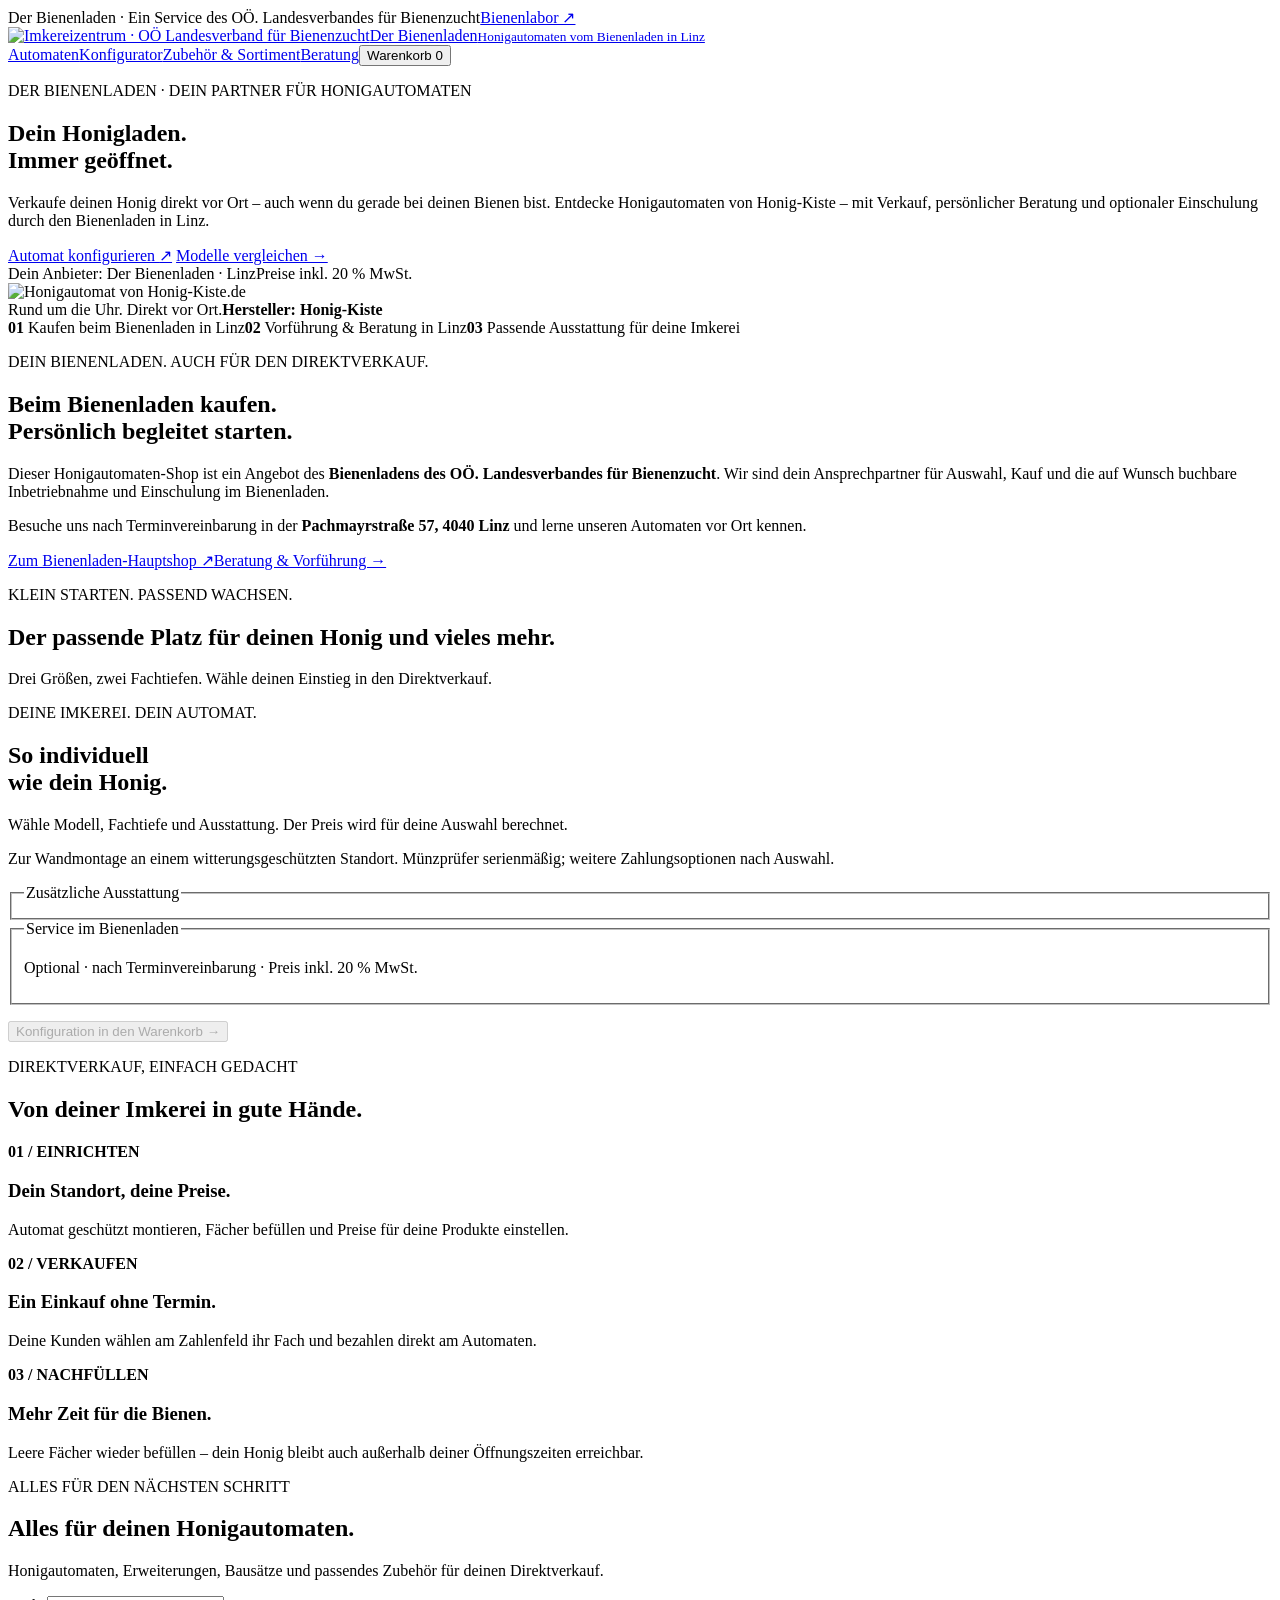
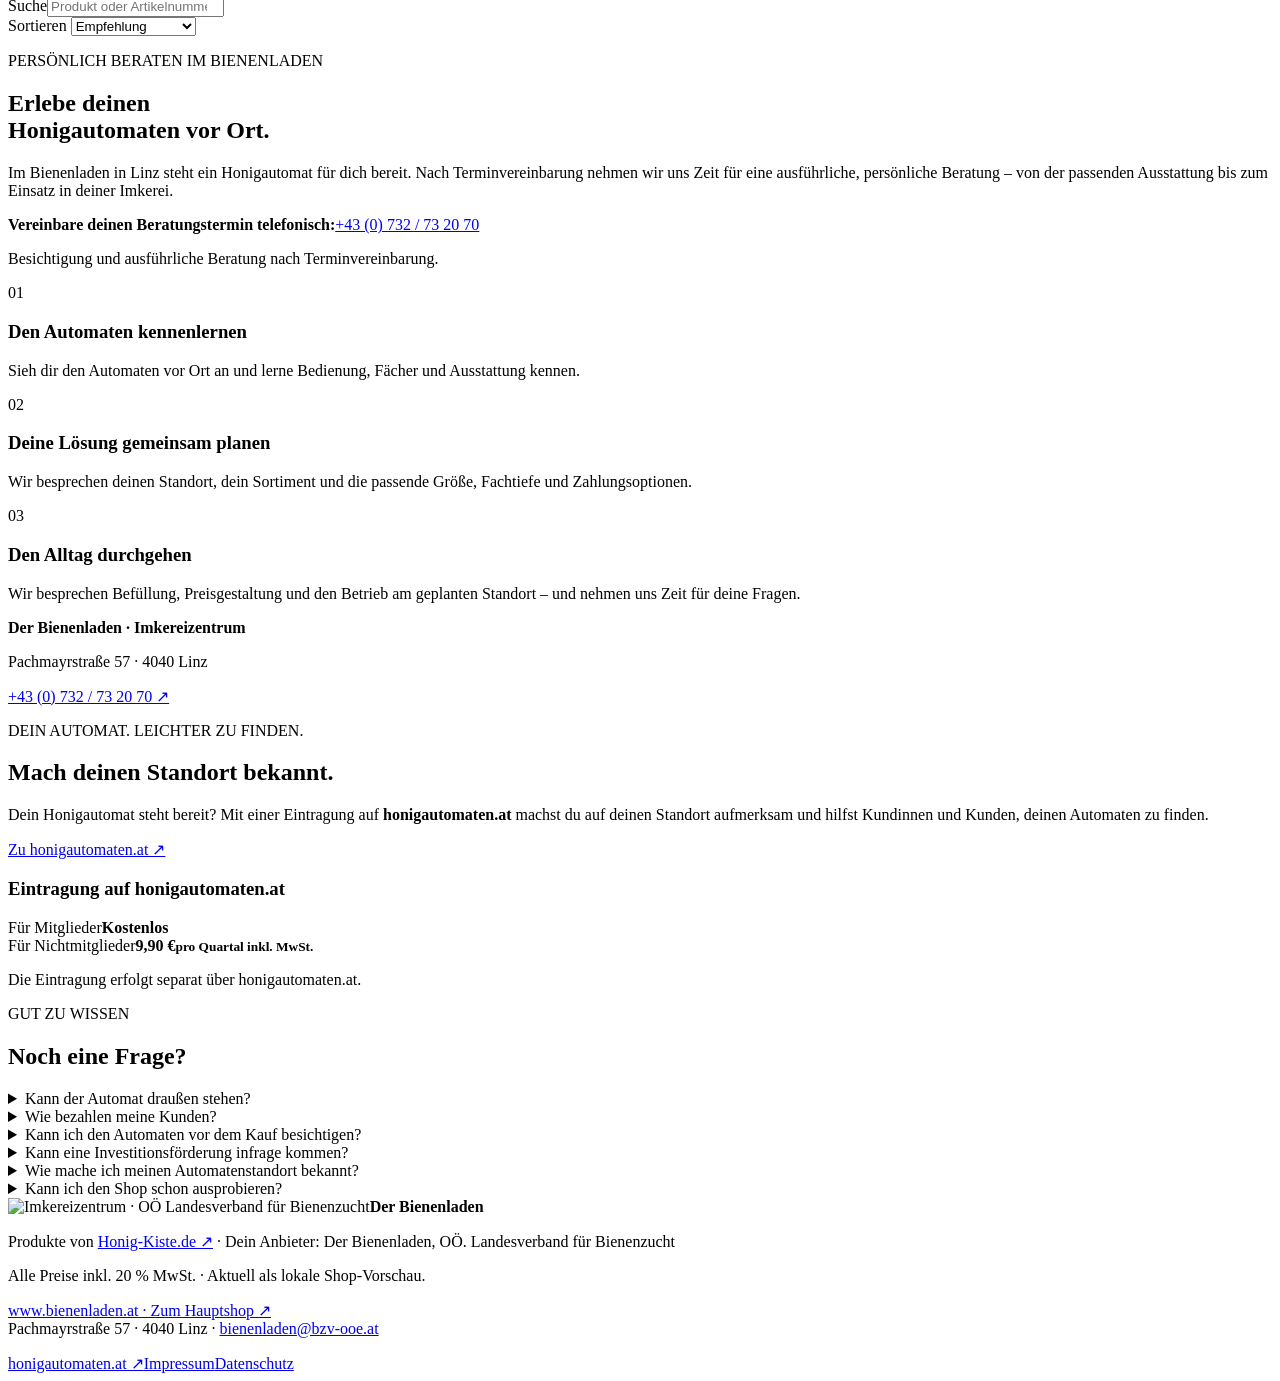
==== static/index.html @ cf103020 "feat: Honigautomaten-Shop für den Bienenladen fertigstellen Modellvergleich, Konfigurator, Zubehör u" ====
<!doctype html><html lang="de-AT"><head><meta charset="utf-8"><meta name="viewport" content="width=device-width, initial-scale=1"><meta name="theme-color" content="#7e5700"><title>Der Bienenladen | Honig-Kiste Shop</title><link rel="stylesheet" href="/fonts/fonts.css"><link rel="stylesheet" href="/styles.css?v=12"></head><body>
<div class="topbar"><span>Der Bienenladen · Ein Service des OÖ. Landesverbandes für Bienenzucht</span><a href="https://labor.bzv-ooe.at">Bienenlabor ↗</a></div>
<header><a class="brand" href="/"><img class="brand-logo" src="/images/logo.svg" alt="Imkereizentrum · OÖ Landesverband für Bienenzucht" width="62" height="88"><span>Der Bienenladen<small>Honigautomaten vom Bienenladen in Linz</small></span></a><nav><a href="#modelle">Automaten</a><a href="#konfigurator">Konfigurator</a><a href="#sortiment">Zubehör & Sortiment</a><a href="#beratung">Beratung</a><button id="cart-open">Warenkorb <span id="count">0</span></button></nav></header>
<main><section class="hero"><div class="hero-inner"><div><p class="eyebrow">DER BIENENLADEN · DEIN PARTNER FÜR HONIGAUTOMATEN</p><h1>Dein Honigladen.<br>Immer geöffnet.</h1><p class="lead">Verkaufe deinen Honig direkt vor Ort – auch wenn du gerade bei deinen Bienen bist. Entdecke Honigautomaten von Honig-Kiste – mit Verkauf, persönlicher Beratung und optionaler Einschulung durch den Bienenladen in Linz.</p><a class="button gold" href="#konfigurator">Automat konfigurieren <span>↗</span></a> <a class="hero-link" href="#modelle">Modelle vergleichen →</a><div class="hero-meta"><span>Dein Anbieter: Der Bienenladen · Linz</span><span>Preise inkl. 20 % MwSt.</span></div></div><div class="hero-product"><img id="hero-image" alt="Honigautomat von Honig-Kiste.de"><div class="image-caption"><span>Rund um die Uhr. Direkt vor Ort.</span><strong>Hersteller: Honig-Kiste</strong></div></div></div></section>
<div class="benefits"><span><b>01</b> Kaufen beim Bienenladen in Linz</span><span><b>02</b> Vorführung & Beratung in Linz</span><span><b>03</b> Passende Ausstattung für deine Imkerei</span></div>
<section class="provider-section" aria-labelledby="provider-title"><div><p class="eyebrow">DEIN BIENENLADEN. AUCH FÜR DEN DIREKTVERKAUF.</p><h2 id="provider-title">Beim Bienenladen kaufen.<br>Persönlich begleitet starten.</h2></div><div><p>Dieser Honigautomaten-Shop ist ein Angebot des <strong>Bienenladens des OÖ. Landesverbandes für Bienenzucht</strong>. Wir sind dein Ansprechpartner für Auswahl, Kauf und die auf Wunsch buchbare Inbetriebnahme und Einschulung im Bienenladen.</p><p>Besuche uns nach Terminvereinbarung in der <strong>Pachmayrstraße 57, 4040 Linz</strong> und lerne unseren Automaten vor Ort kennen.</p><div class="provider-links"><a href="https://www.bienenladen.at" target="_blank" rel="noopener">Zum Bienenladen-Hauptshop ↗</a><a href="#beratung">Beratung & Vorführung →</a></div></div></section>
<section id="modelle" class="catalog models"><p class="eyebrow">KLEIN STARTEN. PASSEND WACHSEN.</p><h2>Der passende Platz für deinen Honig und vieles mehr.</h2><p>Drei Größen, zwei Fachtiefen. Wähle deinen Einstieg in den Direktverkauf.</p><div id="model-cards" class="products"></div></section>
<section id="konfigurator" class="config-section"><div class="config-intro"><p class="eyebrow">DEINE IMKEREI. DEIN AUTOMAT.</p><h2>So individuell<br>wie dein Honig.</h2><p>Wähle Modell, Fachtiefe und Ausstattung. Der Preis wird für deine Auswahl berechnet.</p><p class="config-hint">Zur Wandmontage an einem witterungsgeschützten Standort. Münzprüfer serienmäßig; weitere Zahlungsoptionen nach Auswahl.</p></div><form id="config-form"><div class="form-grid" id="config-fields"></div><fieldset id="config-addons"><legend>Zusätzliche Ausstattung</legend></fieldset><fieldset id="config-services"><legend>Service im Bienenladen</legend><p class="service-note">Optional · nach Terminvereinbarung · Preis inkl. 20 % MwSt.</p><div id="service-options"></div></fieldset><div id="config-summary" aria-live="polite"></div><p id="config-error" role="alert"></p><button id="config-add" type="submit" disabled>Konfiguration in den Warenkorb →</button></form></section>
<section class="how-section"><p class="eyebrow">DIREKTVERKAUF, EINFACH GEDACHT</p><h2>Von deiner Imkerei in gute Hände.</h2><div class="how-grid"><article><b>01 / EINRICHTEN</b><h3>Dein Standort, deine Preise.</h3><p>Automat geschützt montieren, Fächer befüllen und Preise für deine Produkte einstellen.</p></article><article><b>02 / VERKAUFEN</b><h3>Ein Einkauf ohne Termin.</h3><p>Deine Kunden wählen am Zahlenfeld ihr Fach und bezahlen direkt am Automaten.</p></article><article><b>03 / NACHFÜLLEN</b><h3>Mehr Zeit für die Bienen.</h3><p>Leere Fächer wieder befüllen – dein Honig bleibt auch außerhalb deiner Öffnungszeiten erreichbar.</p></article></div></section>
<section class="catalog" id="sortiment"><div class="section-heading"><div><p class="eyebrow">ALLES FÜR DEN NÄCHSTEN SCHRITT</p><h2>Alles für deinen Honigautomaten.</h2><p>Honigautomaten, Erweiterungen, Bausätze und passendes Zubehör für deinen Direktverkauf.</p></div><label class="search">Suche<input id="search" type="search" placeholder="Produkt oder Artikelnummer …"></label></div><div id="categories" class="categories" aria-label="Produktkategorien"></div><div class="result-row"><span id="result-count" role="status"></span><label>Sortieren <select id="sort"><option value="default">Empfehlung</option><option value="asc">Preis aufsteigend</option><option value="desc">Preis absteigend</option></select></label></div><p id="load-error" role="alert"></p><div id="products" class="products"></div></section>
<section id="beratung" class="advice advice-expanded"><div class="advice-heading"><p class="eyebrow">PERSÖNLICH BERATEN IM BIENENLADEN</p><h2>Erlebe deinen<br>Honigautomaten vor Ort.</h2><p>Im Bienenladen in Linz steht ein Honigautomat für dich bereit. Nach Terminvereinbarung nehmen wir uns Zeit für eine ausführliche, persönliche Beratung – von der passenden Ausstattung bis zum Einsatz in deiner Imkerei.</p><div class="appointment-contact"><strong>Vereinbare deinen Beratungstermin telefonisch:</strong><a href="tel:+43732732070">+43 (0) 732 / 73 20 70</a><p class="appointment-note">Besichtigung und ausführliche Beratung nach Terminvereinbarung.</p></div></div><div class="advice-topics"><article><span>01</span><div><h3>Den Automaten kennenlernen</h3><p>Sieh dir den Automaten vor Ort an und lerne Bedienung, Fächer und Ausstattung kennen.</p></div></article><article><span>02</span><div><h3>Deine Lösung gemeinsam planen</h3><p>Wir besprechen deinen Standort, dein Sortiment und die passende Größe, Fachtiefe und Zahlungsoptionen.</p></div></article><article><span>03</span><div><h3>Den Alltag durchgehen</h3><p>Wir besprechen Befüllung, Preisgestaltung und den Betrieb am geplanten Standort – und nehmen uns Zeit für deine Fragen.</p></div></article><div class="advice-contact"><strong>Der Bienenladen · Imkereizentrum</strong><p>Pachmayrstraße 57 · 4040 Linz</p><a href="tel:+43732732070">+43 (0) 732 / 73 20 70 ↗</a></div></div></section>
<section id="honigautomaten-verzeichnis" class="directory-section"><div><p class="eyebrow">DEIN AUTOMAT. LEICHTER ZU FINDEN.</p><h2>Mach deinen Standort bekannt.</h2><p>Dein Honigautomat steht bereit? Mit einer Eintragung auf <strong>honigautomaten.at</strong> machst du auf deinen Standort aufmerksam und hilfst Kundinnen und Kunden, deinen Automaten zu finden.</p><a class="button" href="https://honigautomaten.at" target="_blank" rel="noopener">Zu honigautomaten.at ↗</a></div><div class="directory-pricing"><h3>Eintragung auf honigautomaten.at</h3><div class="directory-rate"><span>Für Mitglieder</span><strong>Kostenlos</strong></div><div class="directory-rate"><span>Für Nichtmitglieder</span><strong>9,90 €<small>pro Quartal inkl. MwSt.</small></strong></div><p>Die Eintragung erfolgt separat über honigautomaten.at.</p></div></section>
<section class="catalog faq"><p class="eyebrow">GUT ZU WISSEN</p><h2>Noch eine Frage?</h2><details><summary>Kann der Automat draußen stehen?</summary><p>Der Hersteller empfiehlt einen witterungsgeschützten Standort, beispielsweise unter einem Vordach. Der Automat ist zur Wandmontage vorgesehen.</p></details><details><summary>Wie bezahlen meine Kunden?</summary><p>Ein Münzprüfer ist serienmäßig enthalten. Geldscheinleser und kontaktlose Terminals wählst du bei Bedarf zusätzlich im Konfigurator aus.</p></details><details><summary>Kann ich den Automaten vor dem Kauf besichtigen?</summary><p>Ja. Im Bienenladen, Pachmayrstraße 57 in Linz, steht ein Automat vor Ort. Vereinbare telefonisch unter <a href="tel:+43732732070">+43 (0) 732 / 73 20 70</a> einen Termin für eine ausführliche Beratung und Vorführung.</p></details><details><summary>Kann eine Investitionsförderung infrage kommen?</summary><p>Für Honigautomaten kommt ausschließlich die Investitionsförderung infrage. Auf Wunsch besprechen wir im persönlichen Beratungstermin, ob du die Voraussetzungen dafür erfüllst.</p></details><details><summary>Wie mache ich meinen Automatenstandort bekannt?</summary><p>Trage deinen Standort auf <a href="https://honigautomaten.at" target="_blank" rel="noopener">honigautomaten.at</a> ein. Für Mitglieder ist die Eintragung kostenlos; Nichtmitglieder zahlen 9,90 € pro Quartal inklusive MwSt. Die Eintragung erfolgt separat auf der Plattform.</p></details><details><summary>Kann ich den Shop schon ausprobieren?</summary><p>Ja. Im Testmodus kannst du Produkte konfigurieren, den Warenkorb befüllen und eine Testzahlung durchspielen. Es erfolgt keine echte Zahlung.</p></details></section></main>
<footer><div class="footer-brand"><img class="footer-logo" src="/images/logo.svg" alt="Imkereizentrum · OÖ Landesverband für Bienenzucht" width="100" height="141"><strong>Der Bienenladen</strong></div><p>Produkte von <a href="https://honig-kiste.de" target="_blank" rel="noopener">Honig-Kiste.de ↗</a> · Dein Anbieter: Der Bienenladen, OÖ. Landesverband für Bienenzucht</p><p>Alle Preise inkl. 20 % MwSt. · Aktuell als lokale Shop-Vorschau.</p><p><a href="https://www.bienenladen.at" target="_blank" rel="noopener">www.bienenladen.at · Zum Hauptshop ↗</a><br>Pachmayrstraße 57 · 4040 Linz · <a href="mailto:bienenladen@bzv-ooe.at">bienenladen@bzv-ooe.at</a></p><nav class="footer-links" aria-label="Rechtliche Informationen"><a href="https://honigautomaten.at" target="_blank" rel="noopener">honigautomaten.at ↗</a><a href="/impressum.html">Impressum</a><a href="/datenschutz.html">Datenschutz</a></nav></footer>
<dialog id="detail"><button class="close" aria-label="Schließen">×</button><div id="detail-content"></div></dialog>
<dialog id="cart"><button class="close" aria-label="Schließen">×</button><p class="eyebrow">DER BIENENLADEN</p><h2>Dein Warenkorb</h2><div id="cart-items"></div><div id="totals"></div><form id="checkout"><h3>Liefer- und Rechnungsadresse</h3><div class="form-grid"><label>Name / Imkerei<input name="name" autocomplete="name" required></label><label>E-Mail<input name="email" type="email" autocomplete="email" required></label><label>Straße und Hausnummer<input name="street" autocomplete="street-address" required></label><label>PLZ und Ort<input name="city" required></label><label>Telefon<input name="phone" type="tel" autocomplete="tel" required></label><label>Land<select name="country"><option value="AT">Österreich</option></select></label></div><label>Zahlungsart<select id="payment-method"></select></label><p class="test-note" id="payment-note"></p><p>Verkäufer und Vertragspartner: <strong>Der Bienenladen</strong>. Abholung in Linz; kein Versand bei dieser Vorschau.</p><p class="checkout-privacy">Informationen zur Verarbeitung deiner Bestelldaten findest du in unserer <a href="/datenschutz.html" target="_blank" rel="noopener">Datenschutzerklärung</a>.</p><p id="checkout-error" role="alert"></p><button type="submit" id="pay">Testbestellung abschließen →</button></form></dialog><div id="toast" role="status"></div><script src="/app.js?v=11"></script></body></html>
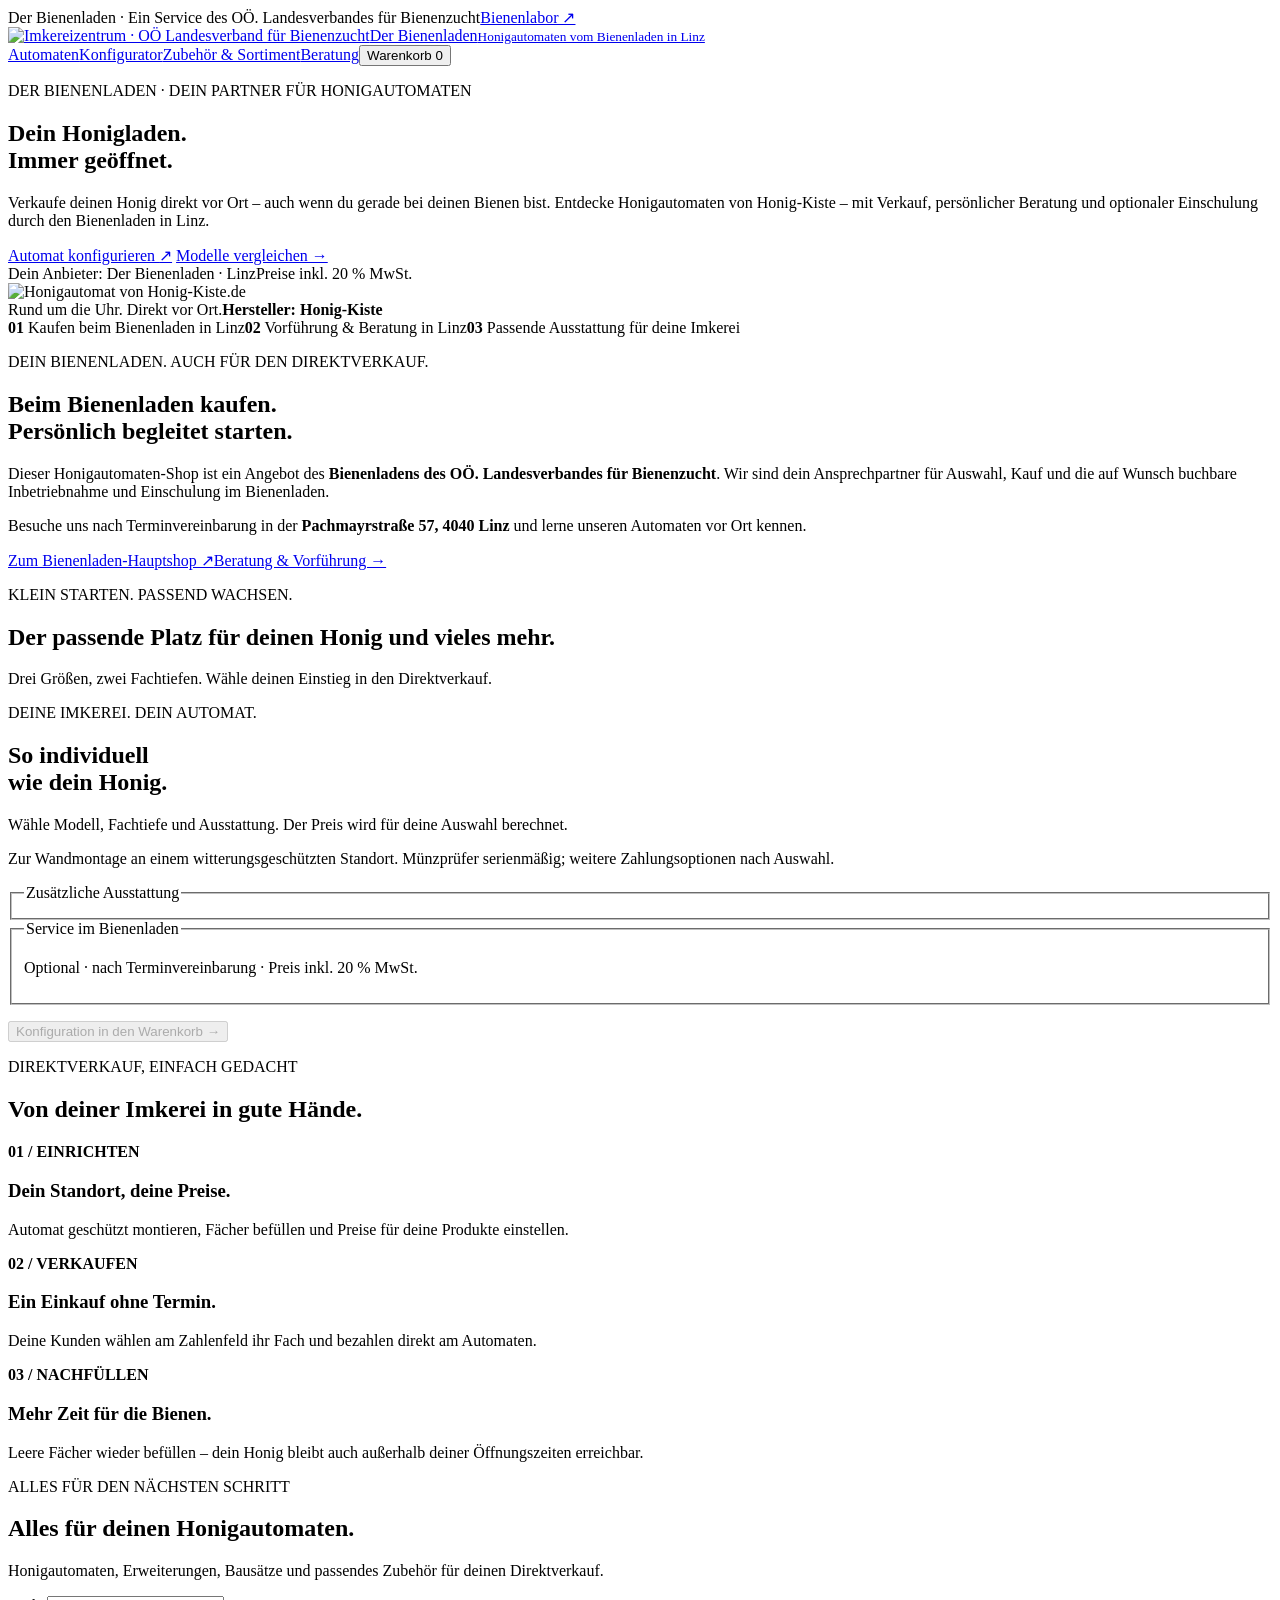
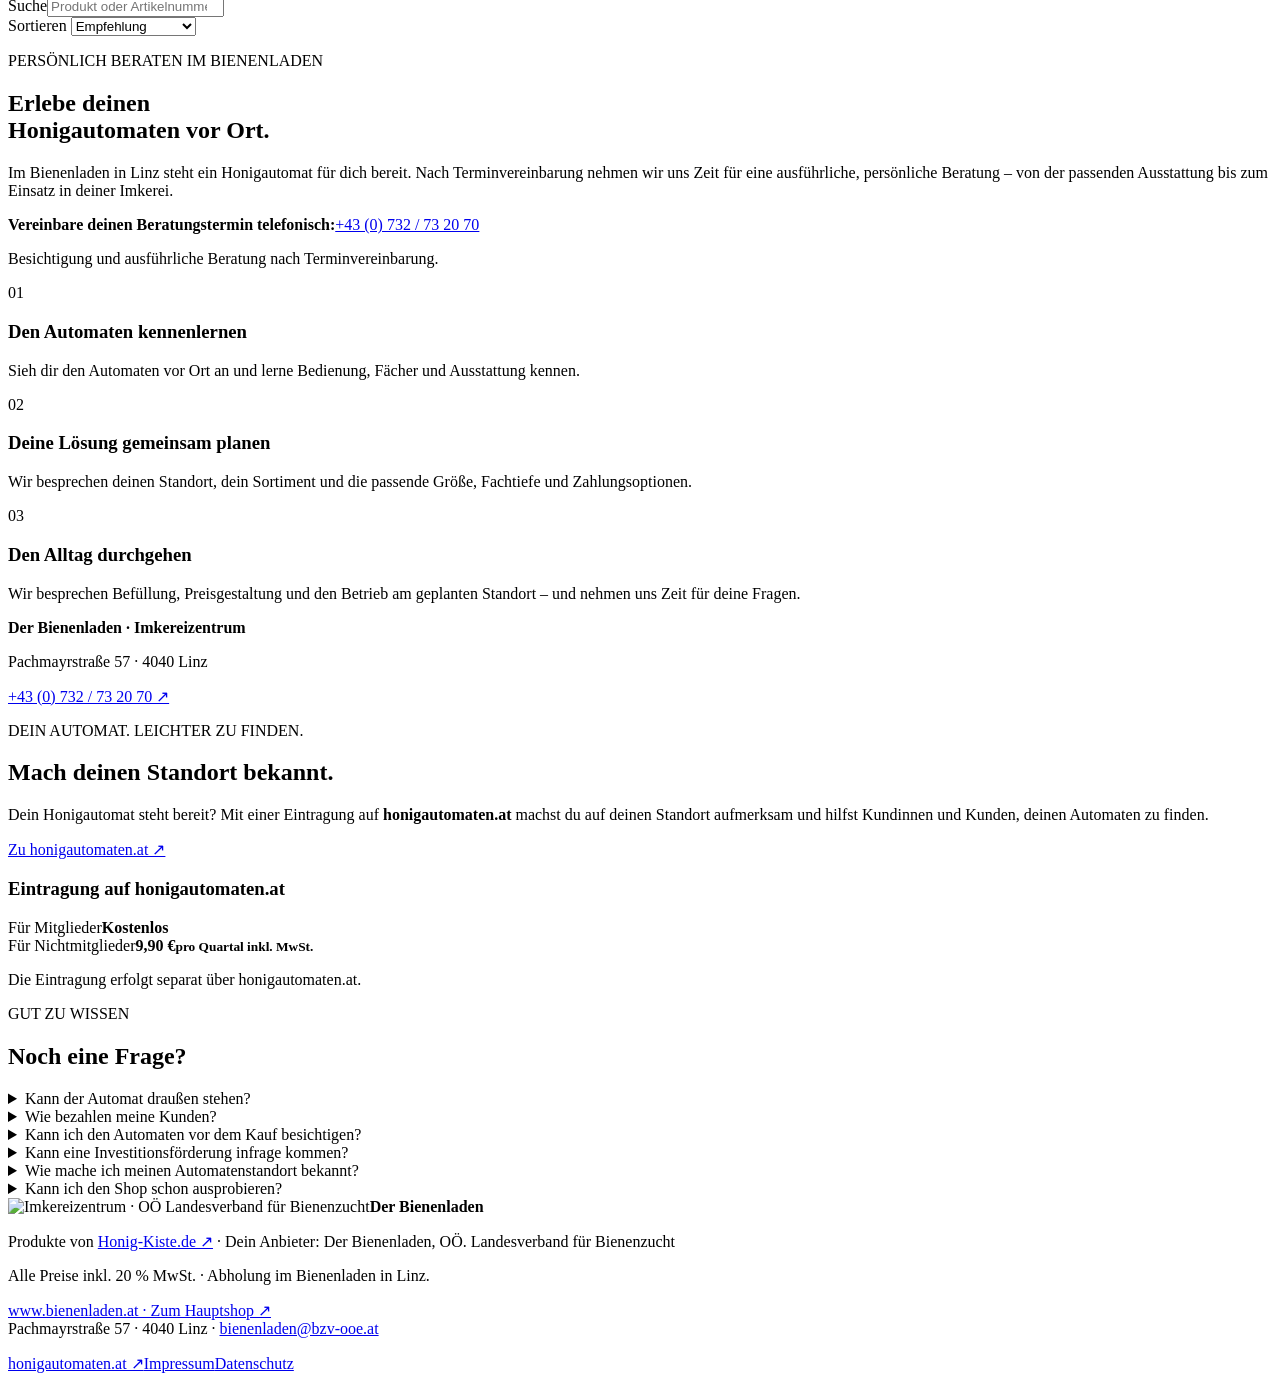
==== commit 3ea4afa2: "fix: Shop für sicheren Mollie-Produktivbetrieb vorbereiten Verwaltungs- und Simulatorzugriffe im Pro" ====
--- a/static/index.html
+++ b/static/index.html
@@ -1,4 +1,4 @@
-<!doctype html><html lang="de-AT"><head><meta charset="utf-8"><meta name="viewport" content="width=device-width, initial-scale=1"><meta name="theme-color" content="#7e5700"><title>Der Bienenladen | Honig-Kiste Shop</title><link rel="stylesheet" href="/fonts/fonts.css"><link rel="stylesheet" href="/styles.css?v=12"></head><body>
+<!doctype html><html lang="de-AT"><head><meta charset="utf-8"><meta name="viewport" content="width=device-width, initial-scale=1"><meta name="theme-color" content="#7e5700"><title>Der Bienenladen | Honig-Kiste Shop</title><link rel="stylesheet" href="/fonts/fonts.css"><link rel="stylesheet" href="/styles.css?v=13"></head><body>
 <div class="topbar"><span>Der Bienenladen · Ein Service des OÖ. Landesverbandes für Bienenzucht</span><a href="https://labor.bzv-ooe.at">Bienenlabor ↗</a></div>
 <header><a class="brand" href="/"><img class="brand-logo" src="/images/logo.svg" alt="Imkereizentrum · OÖ Landesverband für Bienenzucht" width="62" height="88"><span>Der Bienenladen<small>Honigautomaten vom Bienenladen in Linz</small></span></a><nav><a href="#modelle">Automaten</a><a href="#konfigurator">Konfigurator</a><a href="#sortiment">Zubehör & Sortiment</a><a href="#beratung">Beratung</a><button id="cart-open">Warenkorb <span id="count">0</span></button></nav></header>
 <main><section class="hero"><div class="hero-inner"><div><p class="eyebrow">DER BIENENLADEN · DEIN PARTNER FÜR HONIGAUTOMATEN</p><h1>Dein Honigladen.<br>Immer geöffnet.</h1><p class="lead">Verkaufe deinen Honig direkt vor Ort – auch wenn du gerade bei deinen Bienen bist. Entdecke Honigautomaten von Honig-Kiste – mit Verkauf, persönlicher Beratung und optionaler Einschulung durch den Bienenladen in Linz.</p><a class="button gold" href="#konfigurator">Automat konfigurieren <span>↗</span></a> <a class="hero-link" href="#modelle">Modelle vergleichen →</a><div class="hero-meta"><span>Dein Anbieter: Der Bienenladen · Linz</span><span>Preise inkl. 20 % MwSt.</span></div></div><div class="hero-product"><img id="hero-image" alt="Honigautomat von Honig-Kiste.de"><div class="image-caption"><span>Rund um die Uhr. Direkt vor Ort.</span><strong>Hersteller: Honig-Kiste</strong></div></div></div></section>
@@ -10,7 +10,7 @@
 <section class="catalog" id="sortiment"><div class="section-heading"><div><p class="eyebrow">ALLES FÜR DEN NÄCHSTEN SCHRITT</p><h2>Alles für deinen Honigautomaten.</h2><p>Honigautomaten, Erweiterungen, Bausätze und passendes Zubehör für deinen Direktverkauf.</p></div><label class="search">Suche<input id="search" type="search" placeholder="Produkt oder Artikelnummer …"></label></div><div id="categories" class="categories" aria-label="Produktkategorien"></div><div class="result-row"><span id="result-count" role="status"></span><label>Sortieren <select id="sort"><option value="default">Empfehlung</option><option value="asc">Preis aufsteigend</option><option value="desc">Preis absteigend</option></select></label></div><p id="load-error" role="alert"></p><div id="products" class="products"></div></section>
 <section id="beratung" class="advice advice-expanded"><div class="advice-heading"><p class="eyebrow">PERSÖNLICH BERATEN IM BIENENLADEN</p><h2>Erlebe deinen<br>Honigautomaten vor Ort.</h2><p>Im Bienenladen in Linz steht ein Honigautomat für dich bereit. Nach Terminvereinbarung nehmen wir uns Zeit für eine ausführliche, persönliche Beratung – von der passenden Ausstattung bis zum Einsatz in deiner Imkerei.</p><div class="appointment-contact"><strong>Vereinbare deinen Beratungstermin telefonisch:</strong><a href="tel:+43732732070">+43 (0) 732 / 73 20 70</a><p class="appointment-note">Besichtigung und ausführliche Beratung nach Terminvereinbarung.</p></div></div><div class="advice-topics"><article><span>01</span><div><h3>Den Automaten kennenlernen</h3><p>Sieh dir den Automaten vor Ort an und lerne Bedienung, Fächer und Ausstattung kennen.</p></div></article><article><span>02</span><div><h3>Deine Lösung gemeinsam planen</h3><p>Wir besprechen deinen Standort, dein Sortiment und die passende Größe, Fachtiefe und Zahlungsoptionen.</p></div></article><article><span>03</span><div><h3>Den Alltag durchgehen</h3><p>Wir besprechen Befüllung, Preisgestaltung und den Betrieb am geplanten Standort – und nehmen uns Zeit für deine Fragen.</p></div></article><div class="advice-contact"><strong>Der Bienenladen · Imkereizentrum</strong><p>Pachmayrstraße 57 · 4040 Linz</p><a href="tel:+43732732070">+43 (0) 732 / 73 20 70 ↗</a></div></div></section>
 <section id="honigautomaten-verzeichnis" class="directory-section"><div><p class="eyebrow">DEIN AUTOMAT. LEICHTER ZU FINDEN.</p><h2>Mach deinen Standort bekannt.</h2><p>Dein Honigautomat steht bereit? Mit einer Eintragung auf <strong>honigautomaten.at</strong> machst du auf deinen Standort aufmerksam und hilfst Kundinnen und Kunden, deinen Automaten zu finden.</p><a class="button" href="https://honigautomaten.at" target="_blank" rel="noopener">Zu honigautomaten.at ↗</a></div><div class="directory-pricing"><h3>Eintragung auf honigautomaten.at</h3><div class="directory-rate"><span>Für Mitglieder</span><strong>Kostenlos</strong></div><div class="directory-rate"><span>Für Nichtmitglieder</span><strong>9,90 €<small>pro Quartal inkl. MwSt.</small></strong></div><p>Die Eintragung erfolgt separat über honigautomaten.at.</p></div></section>
-<section class="catalog faq"><p class="eyebrow">GUT ZU WISSEN</p><h2>Noch eine Frage?</h2><details><summary>Kann der Automat draußen stehen?</summary><p>Der Hersteller empfiehlt einen witterungsgeschützten Standort, beispielsweise unter einem Vordach. Der Automat ist zur Wandmontage vorgesehen.</p></details><details><summary>Wie bezahlen meine Kunden?</summary><p>Ein Münzprüfer ist serienmäßig enthalten. Geldscheinleser und kontaktlose Terminals wählst du bei Bedarf zusätzlich im Konfigurator aus.</p></details><details><summary>Kann ich den Automaten vor dem Kauf besichtigen?</summary><p>Ja. Im Bienenladen, Pachmayrstraße 57 in Linz, steht ein Automat vor Ort. Vereinbare telefonisch unter <a href="tel:+43732732070">+43 (0) 732 / 73 20 70</a> einen Termin für eine ausführliche Beratung und Vorführung.</p></details><details><summary>Kann eine Investitionsförderung infrage kommen?</summary><p>Für Honigautomaten kommt ausschließlich die Investitionsförderung infrage. Auf Wunsch besprechen wir im persönlichen Beratungstermin, ob du die Voraussetzungen dafür erfüllst.</p></details><details><summary>Wie mache ich meinen Automatenstandort bekannt?</summary><p>Trage deinen Standort auf <a href="https://honigautomaten.at" target="_blank" rel="noopener">honigautomaten.at</a> ein. Für Mitglieder ist die Eintragung kostenlos; Nichtmitglieder zahlen 9,90 € pro Quartal inklusive MwSt. Die Eintragung erfolgt separat auf der Plattform.</p></details><details><summary>Kann ich den Shop schon ausprobieren?</summary><p>Ja. Im Testmodus kannst du Produkte konfigurieren, den Warenkorb befüllen und eine Testzahlung durchspielen. Es erfolgt keine echte Zahlung.</p></details></section></main>
-<footer><div class="footer-brand"><img class="footer-logo" src="/images/logo.svg" alt="Imkereizentrum · OÖ Landesverband für Bienenzucht" width="100" height="141"><strong>Der Bienenladen</strong></div><p>Produkte von <a href="https://honig-kiste.de" target="_blank" rel="noopener">Honig-Kiste.de ↗</a> · Dein Anbieter: Der Bienenladen, OÖ. Landesverband für Bienenzucht</p><p>Alle Preise inkl. 20 % MwSt. · Aktuell als lokale Shop-Vorschau.</p><p><a href="https://www.bienenladen.at" target="_blank" rel="noopener">www.bienenladen.at · Zum Hauptshop ↗</a><br>Pachmayrstraße 57 · 4040 Linz · <a href="mailto:bienenladen@bzv-ooe.at">bienenladen@bzv-ooe.at</a></p><nav class="footer-links" aria-label="Rechtliche Informationen"><a href="https://honigautomaten.at" target="_blank" rel="noopener">honigautomaten.at ↗</a><a href="/impressum.html">Impressum</a><a href="/datenschutz.html">Datenschutz</a></nav></footer>
+<section class="catalog faq"><p class="eyebrow">GUT ZU WISSEN</p><h2>Noch eine Frage?</h2><details><summary>Kann der Automat draußen stehen?</summary><p>Der Hersteller empfiehlt einen witterungsgeschützten Standort, beispielsweise unter einem Vordach. Der Automat ist zur Wandmontage vorgesehen.</p></details><details><summary>Wie bezahlen meine Kunden?</summary><p>Ein Münzprüfer ist serienmäßig enthalten. Geldscheinleser und kontaktlose Terminals wählst du bei Bedarf zusätzlich im Konfigurator aus.</p></details><details><summary>Kann ich den Automaten vor dem Kauf besichtigen?</summary><p>Ja. Im Bienenladen, Pachmayrstraße 57 in Linz, steht ein Automat vor Ort. Vereinbare telefonisch unter <a href="tel:+43732732070">+43 (0) 732 / 73 20 70</a> einen Termin für eine ausführliche Beratung und Vorführung.</p></details><details><summary>Kann eine Investitionsförderung infrage kommen?</summary><p>Für Honigautomaten kommt ausschließlich die Investitionsförderung infrage. Auf Wunsch besprechen wir im persönlichen Beratungstermin, ob du die Voraussetzungen dafür erfüllst.</p></details><details><summary>Wie mache ich meinen Automatenstandort bekannt?</summary><p>Trage deinen Standort auf <a href="https://honigautomaten.at" target="_blank" rel="noopener">honigautomaten.at</a> ein. Für Mitglieder ist die Eintragung kostenlos; Nichtmitglieder zahlen 9,90 € pro Quartal inklusive MwSt. Die Eintragung erfolgt separat auf der Plattform.</p></details><details data-test-only><summary>Kann ich den Shop schon ausprobieren?</summary><p>Ja. Im Testmodus kannst du Produkte konfigurieren, den Warenkorb befüllen und eine Testzahlung durchspielen. Es erfolgt keine echte Zahlung.</p></details></section></main>
+<footer><div class="footer-brand"><img class="footer-logo" src="/images/logo.svg" alt="Imkereizentrum · OÖ Landesverband für Bienenzucht" width="100" height="141"><strong>Der Bienenladen</strong></div><p>Produkte von <a href="https://honig-kiste.de" target="_blank" rel="noopener">Honig-Kiste.de ↗</a> · Dein Anbieter: Der Bienenladen, OÖ. Landesverband für Bienenzucht</p><p id="shop-note">Alle Preise inkl. 20 % MwSt. · Abholung im Bienenladen in Linz.</p><p><a href="https://www.bienenladen.at" target="_blank" rel="noopener">www.bienenladen.at · Zum Hauptshop ↗</a><br>Pachmayrstraße 57 · 4040 Linz · <a href="mailto:bienenladen@bzv-ooe.at">bienenladen@bzv-ooe.at</a></p><nav class="footer-links" aria-label="Rechtliche Informationen"><a href="https://honigautomaten.at" target="_blank" rel="noopener">honigautomaten.at ↗</a><a href="/impressum.html">Impressum</a><a href="/datenschutz.html">Datenschutz</a></nav></footer>
 <dialog id="detail"><button class="close" aria-label="Schließen">×</button><div id="detail-content"></div></dialog>
-<dialog id="cart"><button class="close" aria-label="Schließen">×</button><p class="eyebrow">DER BIENENLADEN</p><h2>Dein Warenkorb</h2><div id="cart-items"></div><div id="totals"></div><form id="checkout"><h3>Liefer- und Rechnungsadresse</h3><div class="form-grid"><label>Name / Imkerei<input name="name" autocomplete="name" required></label><label>E-Mail<input name="email" type="email" autocomplete="email" required></label><label>Straße und Hausnummer<input name="street" autocomplete="street-address" required></label><label>PLZ und Ort<input name="city" required></label><label>Telefon<input name="phone" type="tel" autocomplete="tel" required></label><label>Land<select name="country"><option value="AT">Österreich</option></select></label></div><label>Zahlungsart<select id="payment-method"></select></label><p class="test-note" id="payment-note"></p><p>Verkäufer und Vertragspartner: <strong>Der Bienenladen</strong>. Abholung in Linz; kein Versand bei dieser Vorschau.</p><p class="checkout-privacy">Informationen zur Verarbeitung deiner Bestelldaten findest du in unserer <a href="/datenschutz.html" target="_blank" rel="noopener">Datenschutzerklärung</a>.</p><p id="checkout-error" role="alert"></p><button type="submit" id="pay">Testbestellung abschließen →</button></form></dialog><div id="toast" role="status"></div><script src="/app.js?v=11"></script></body></html>
+<dialog id="cart"><button class="close" aria-label="Schließen">×</button><p class="eyebrow">DER BIENENLADEN</p><h2>Dein Warenkorb</h2><div id="cart-items"></div><div id="totals"></div><form id="checkout"><h3>Liefer- und Rechnungsadresse</h3><div class="form-grid"><label>Name / Imkerei<input name="name" autocomplete="name" required></label><label>E-Mail<input name="email" type="email" autocomplete="email" required></label><label>Straße und Hausnummer<input name="street" autocomplete="street-address" required></label><label>PLZ und Ort<input name="city" required></label><label>Telefon<input name="phone" type="tel" autocomplete="tel" required></label><label>Land<select name="country"><option value="AT">Österreich</option></select></label></div><label>Zahlungsart<select id="payment-method"></select></label><p class="test-note" id="payment-note"></p><p>Verkäufer und Vertragspartner: <strong>Der Bienenladen</strong>. Abholung im Bienenladen in Linz.</p><label class="checkout-terms"><input name="accept_terms" type="checkbox" value="yes" required> <span>Ich akzeptiere die <a href="https://www.bienenladen.at/de/agb" target="_blank" rel="noopener">AGB</a> und habe die <a href="https://www.bienenladen.at/de/widerrufsbelehrung" target="_blank" rel="noopener">Widerrufsbelehrung</a> gelesen.</span></label><p class="checkout-privacy">Informationen zur Verarbeitung deiner Bestelldaten findest du in unserer <a href="/datenschutz.html" target="_blank" rel="noopener">Datenschutzerklärung</a>.</p><p id="checkout-error" role="alert"></p><button type="submit" id="pay" disabled>Zahlung wird geladen …</button></form></dialog><div id="toast" role="status"></div><script src="/app.js?v=12"></script></body></html>
